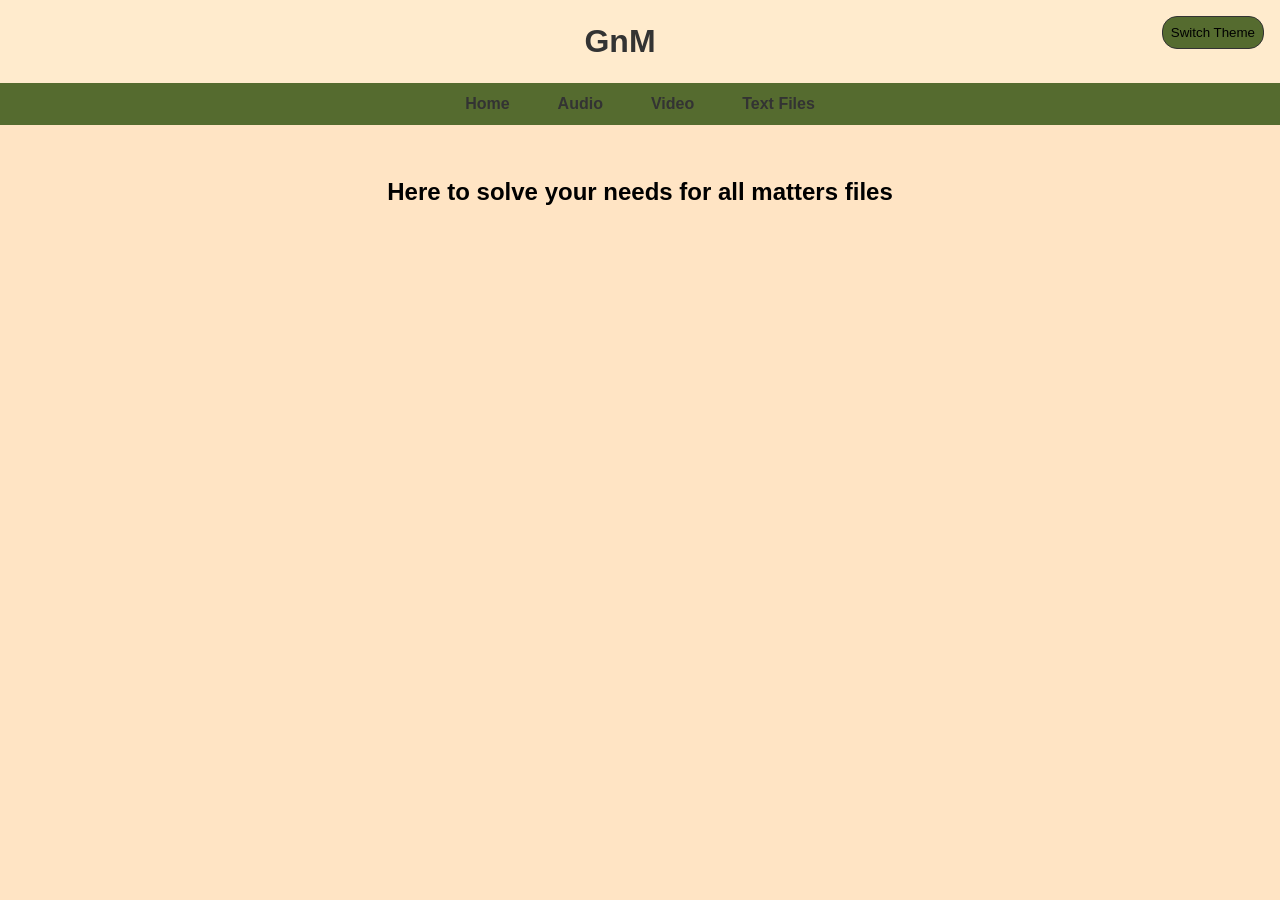
==== frontend/add_noise.html @ ee177be5 "Replicate pages" ====
<html>  
     <head>
        <meta charset ="UTF-8">
        <meta name="viewport" content="width=device-width, initial-scale=1.0">
        <title>Get and Mutate</title>
        <link rel="stylesheet" href="style.css">
    </head>
    <body>
        <header>
            <h1>GnM</h1>
            <button id="toggle-nav" onclick="toggleNavBar()"> ☰ </button>
            <button id="theme-toggle" onclick="toggleDarkMode()">Switch Theme</button>
        </header>
        <nav>
            <ul>
                <li><a href="index.html">Home</a></li>
                <li><a href="audio.html">Audio</a></li>
                <li><a href="video.html">Video</a></li>
                <li><a href="text.html">Text Files</a></li>
            </ul>
        </nav>
        <main>  
            <section>
                <div class="invite">
                    <h2>Here to solve your needs for all matters files </h2>
                </div>
            </section>

        </main>
        <script src="script.js"></script>
    </body>
</html>
---- frontend/style.css ----
* {
    margin: 0;
    padding: 0;
    box-sizing: border-box;
    font-family: 'Segoe UI', Tahoma, Geneva, Verdana, sans-serif;
}

body {
    background-color:bisque;
    color: #333;
    line-height: 1.6;
}
body.dark-mode {
    background-color: #1a1a1a;
    color: #f4f4f4;
}

body.dark-mode header, nav {
    background-color: #333;
    color: #f4f4f4;
}

body.dark-mode .invite * {
    color: #f4f4f4;
}

header{
    background-color: blanchedalmond;
    color: #333;
    padding: 1rem;
    display: flex;
    justify-content: center;
    align-items: center;
    position: relative;
    transition: margin-left 0.5s ease;
}

header h1 {
        font-size: 2rem;
    }

#theme-toggle{
    position: absolute;
    top: 1rem;
    right: 1rem;
    padding: 0.5rem;
    border: 1px solid #333;
    background-color: darkolivegreen;
    border-radius: 15px;
    font-weight: 500;
    cursor: pointer;
}

.invite{
    color: #333;
}

nav{
    background-color:darkolivegreen;
    display: flex;
    justify-content: center;
}

nav ul li a{
    color: #333;
    text-decoration: none;
    font-weight: bold;
    transition: all 0.5s ease;
}

nav ul li a:hover{
    text-decoration: underline;
    color: darkred;
}

.invite{
    color: inherit;
    }

.button{
    margin: 0.4rem;
    padding: 0.5rem;
    border: 1px solid #333;
    background-color: darkolivegreen;
    border-radius: 10px;
}

.button a{
    color: #333;
    font-weight: 500;
    text-decoration: none;
    font-weight:300;
    transition: all 0.5s ease;
}

.button:hover {
    background-color: darkred;
    border-color: darkred;
    cursor: pointer;
    font-weight: 300;
}

.button:hover a{
    color: white;
}


@media (min-width: 1025px){

header{
    background-color: blanchedalmond;
    color: #333;
    padding: 1rem;
    display: flex;
    justify-content: center;
    align-items: center;
    position: relative;
}
header.shifted{
    margin-left: 0;
}

header h1 {
    padding-right: 2.5rem;
}

nav {
    position: relative;
    width: 100%;
    height: auto;
    transform: none;
    padding: 0.5rem;
}
nav.collapsed{
    transform: none;
}

nav ul{
    display: flex;
    justify-content: center;
    list-style: none;
}

nav ul li{
    margin: 0 1.5rem;
}

main {
    display: flex;
    flex-direction: column;
    justify-content: center;
    align-items: center;
    padding: 2rem;
}

main.shifted{
    margin-left: 0;
}

#toggle-nav{
    display: none;
    }

.invite{
    color:black;
    padding: 1rem;
}

#action-buttons{
    margin: 0.5rem;
    }

.buttons{
    display: grid;
    grid-template-columns: repeat(3, auto);
    gap: 1.5rem;
    padding: 1rem;
    max-width: 1200px;
    margin: 0 auto;
}

}


/*Tablet View*/
@media (max-width: 1024px) {
    header{
        margin-left: 200px;
    }

    header.shifted{
        margin-left: 0;
    }


    nav{
        position: fixed;
        height: 100%;
        width: 200px;
        z-index: 1;
        top: 0;
        left: 0;
        overflow-x: hidden;
        padding-top: 0.3rem;
        transition: transform 0.5s ease;
    }
    
    nav.collapsed{
        transform: translate(-100%);
    }

    nav ul {
        display: flex;
        justify-content: center;
        list-style: none;
        flex-direction: column;
        align-items: center;
    }

    nav ul li{
        margin: 1rem 0;
    }

    #toggle-nav{
        position: absolute;
        top: 1rem;
        left: 1rem;
        padding: 0.5rem;
        border: 1px solid #333;
        border-radius: 15px;
        font-weight: 500;
        cursor: pointer;
    }

    main{
        padding: 1rem;
        display: flex;
        flex-direction: column;
        justify-content: center;
        align-items: center;
        transition: margin-left 0.5s;
        margin-left: 200px;
    }

    main.shifted{
        margin-left: 0;
    }

    .invite{
        padding: 0.6rem;
    }
    #action-buttons{
        margin: 0.5rem;
        display: flex;
        flex-direction: column;
        align-items: center;
    }
    
}

/*Mobile View*/
@media (max-width: 480px) {
    header{
        margin-left: 100px;
    }

    header.shifted{
        margin-left: 0;
    }

    header h1 {
        padding-right: 2.5rem;
    }

    main{
        padding: 0.5rem;
        display: flex;
        flex-direction: column;
        justify-content: center;
        align-items: center;
        transition: margin-left 0.5s;
        margin-left: 100px;
    }

    main.shifted{
        margin-left: 0;
    }

    #toggle-nav{
        position: absolute;
        top: 1rem;
        left: 0.4rem;
        padding: 0.5rem;
        border: 1px solid #333;
        border-radius: 15px;
        font-weight: 500;
        cursor: pointer;
    }

    nav{
        position: fixed;
        height: 100%;
        width: 100px;
        z-index: 1;
        top: 0;
        left: 0;
        overflow-x: hidden;
        padding-top: 0.3rem;
        transition: width 0.5s;
    }

    nav.collapsed{
        transform: translate(-100%);
    }

    nav ul {
        display: flex;
        justify-content: center;
        list-style: none;
        flex-direction: column;
        align-items: center;
    }

    nav ul li{
        margin: 0.7rem 0;
    }

    .invite{
        padding: 0.5rem;
    }
    #action-buttons{
        margin: 0.5rem;
        display: flex;
        flex-direction: column;
        align-items: center;
    }
}
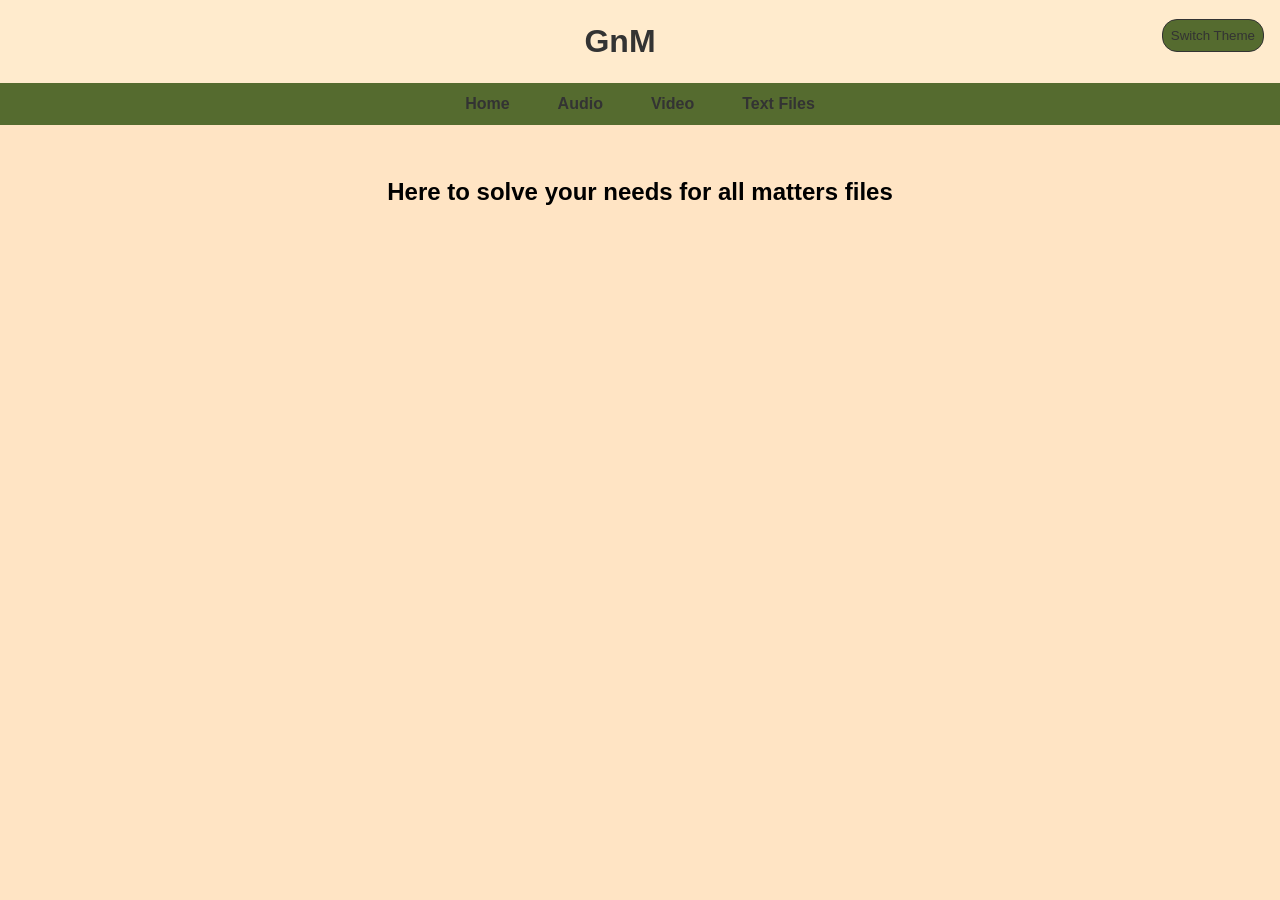
==== commit fed1a229: "Added download link input field" ====
--- a/frontend/add_noise.html
+++ b/frontend/add_noise.html
@@ -1,5 +1,5 @@
 <html>  
-     <head>
+    <head>
         <meta charset ="UTF-8">
         <meta name="viewport" content="width=device-width, initial-scale=1.0">
         <title>Get and Mutate</title>
--- a/frontend/style.css
+++ b/frontend/style.css
@@ -21,6 +21,18 @@
 }
 
 body.dark-mode .invite * {
+    color: #f4f4f4;
+}
+
+body.dark-mode nav ul li a {
+    color: f4f4f4;
+}
+
+body.dark-mode .button a{
+    color: #f4f4f4;
+}
+
+body.dark-mode button{
     color: #f4f4f4;
 }
 
@@ -104,6 +116,29 @@
     color: white;
 }
 
+label{
+    font-weight: 500;
+    margin: 0.3rem;
+}
+
+input{
+    padding: 0.4rem;
+    border: 1px solid #333;
+    border-radius: 15px;
+    box-sizing: border-box;
+}
+button{
+    padding: 0.2rem 0.8rem;
+    margin-top: 0.2rem;
+    border: 1px solid #333;
+    background-color: darkolivegreen;
+    color: #333;
+    border-radius: 15px;
+    font-weight: 500;
+    cursor: pointer;
+    transition: all 0.5s ease;
+}
+
 
 @media (min-width: 1025px){
 
@@ -175,8 +210,18 @@
     grid-template-columns: repeat(3, auto);
     gap: 1.5rem;
     padding: 1rem;
-    max-width: 1200px;
+    max-width: 2000px;
     margin: 0 auto;
+}
+
+.button-container{
+    margin-left: 2rem;
+    margin-right: 2rem;
+}
+
+.form-container{
+    margin-left: 2rem;
+    margin-right: 2rem;
 }
 
 }
@@ -255,6 +300,16 @@
         flex-direction: column;
         align-items: center;
     }
+
+    .button-container{
+        margin-top: 2rem;
+        margin-bottom: 2rem;;
+    }
+
+    .form-container{
+        margin-top: 2rem;
+        margin-bottom: 2rem;;
+    }
     
 }
 
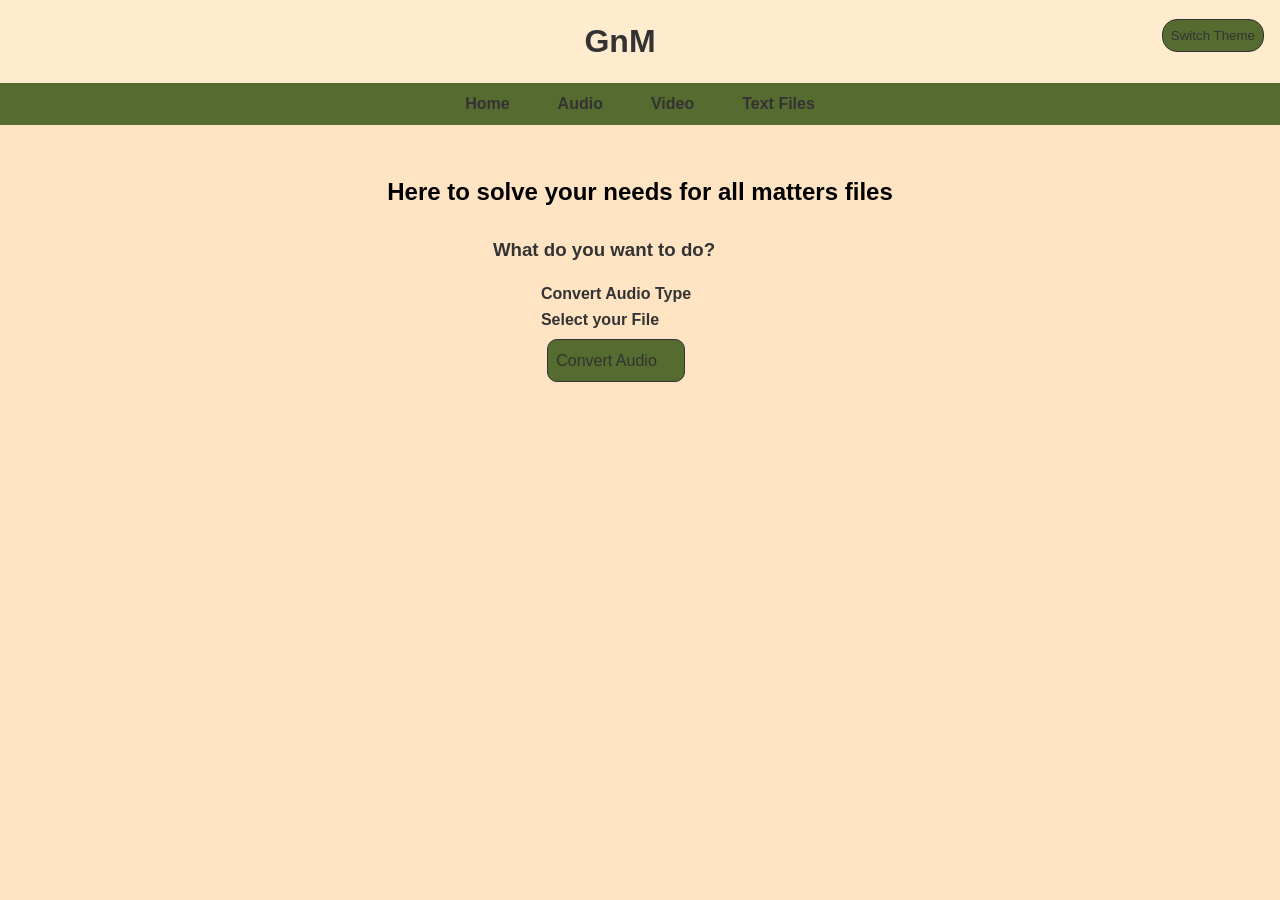
==== commit bc52eafc: "Buttons on other pages" ====
--- a/frontend/add_noise.html
+++ b/frontend/add_noise.html
@@ -25,7 +25,17 @@
                     <h2>Here to solve your needs for all matters files </h2>
                 </div>
             </section>
-
+            <section id="action-buttons">
+                <h3> What do you want to do? </h3>
+                <div class ="buttons">
+                    <div class="button-container">
+                        <h4> Convert Audio Type </h4>
+                        <h4> Select your File </h4>
+                        <div class="button">
+                            <a href="/convert_audio">Convert Audio</a>
+                    </div>
+                </div>
+            </section>
         </main>
         <script src="script.js"></script>
     </body>
--- a/frontend/style.css
+++ b/frontend/style.css
@@ -11,7 +11,7 @@
     line-height: 1.6;
 }
 body.dark-mode {
-    background-color: #1a1a1a;
+    background-color: #333;
     color: #f4f4f4;
 }
 
@@ -127,6 +127,7 @@
     border-radius: 15px;
     box-sizing: border-box;
 }
+
 button{
     padding: 0.2rem 0.8rem;
     margin-top: 0.2rem;
@@ -136,7 +137,14 @@
     border-radius: 15px;
     font-weight: 500;
     cursor: pointer;
-    transition: all 0.5s ease;
+}
+
+button:hover {
+    background-color: darkred;
+    border-color: darkred;
+    cursor: pointer;
+    font-weight: 300;
+    color: white;
 }
 
 
@@ -204,6 +212,17 @@
 #action-buttons{
     margin: 0.5rem;
     }
+
+.button:active {
+    background-color: darkred;
+    border-color: darkred;
+    cursor: pointer;
+    font-weight: 300;
+}
+
+.button:hover a{
+    color: white;
+}
 
 .buttons{
     display: grid;
@@ -389,5 +408,17 @@
         flex-direction: column;
         align-items: center;
     }
-}
-
+
+    .button:active {
+        background-color: darkred;
+        border-color: darkred;
+        cursor: pointer;
+        font-weight: 300;
+    }
+
+    .button:hover a{
+        color: white;
+    }
+
+}
+
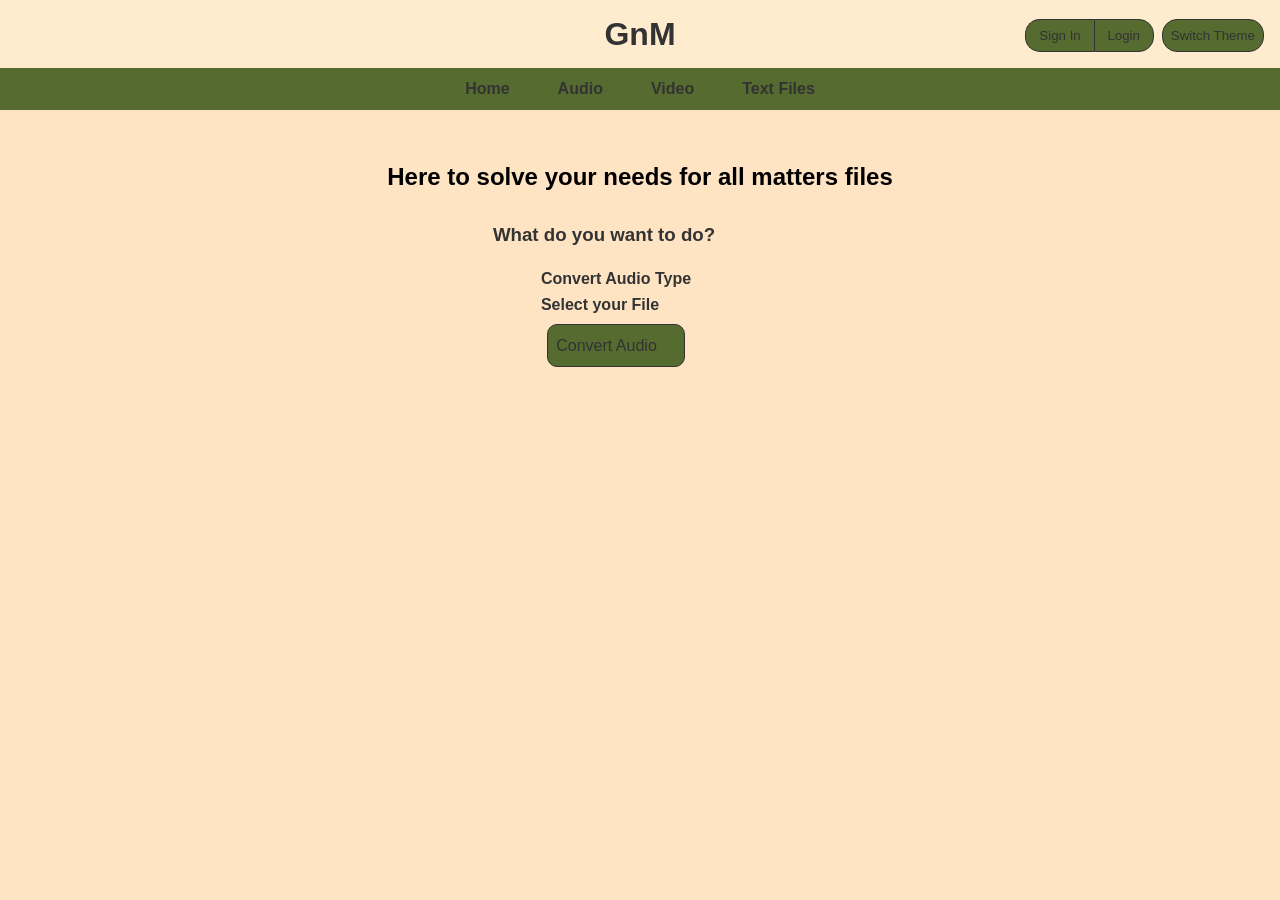
==== commit 10ef096b: "Header changes replicated across pages" ====
--- a/frontend/add_noise.html
+++ b/frontend/add_noise.html
@@ -9,7 +9,13 @@
         <header>
             <h1>GnM</h1>
             <button id="toggle-nav" onclick="toggleNavBar()"> ☰ </button>
-            <button id="theme-toggle" onclick="toggleDarkMode()">Switch Theme</button>
+            <div class="right-controls">
+                <div id="auth-buttons">
+                    <button id="signin-button"> Sign In</button>
+                    <button id="login-button"> Login</button>
+                </div>
+                <button id="theme-toggle" onclick="toggleTheme()">Switch Theme</button>
+            </div>
         </header>
         <nav>
             <ul>
--- a/frontend/style.css
+++ b/frontend/style.css
@@ -41,20 +41,27 @@
     color: #333;
     padding: 1rem;
     display: flex;
-    justify-content: center;
+    justify-content: space-between;
     align-items: center;
     position: relative;
     transition: margin-left 0.5s ease;
+    overflow: hidden;
 }
 
 header h1 {
-        font-size: 2rem;
-    }
+    position: absolute;
+    left: 50%;
+    transform: translateX(-50%);
+    flex: none;
+    }
+
+.right-controls {
+    display: flex;
+    gap: 0.5rem;
+    margin-left: auto;
+}
 
 #theme-toggle{
-    position: absolute;
-    top: 1rem;
-    right: 1rem;
     padding: 0.5rem;
     border: 1px solid #333;
     background-color: darkolivegreen;
@@ -62,6 +69,52 @@
     font-weight: 500;
     cursor: pointer;
 }
+
+#auth-buttons{
+    display: flex;
+}
+
+#signin-button, .login-button{
+    padding: 0.5rem, 0.8rem;
+    border: 1px solid #333;
+    background-color: darkolivegreen;
+    font-weight: 500;
+    cursor: pointer;
+}
+
+#signin-button{
+    border-right: none;
+    border-radius: 15px 0 0 15px;
+}
+
+#login-button{
+    border-radius: 0 15px 15px 0;
+}
+
+#signin-button:hover, .login-button:hover{
+    background-color: darkred;
+    border-color: darkred;
+    cursor: pointer;
+    font-weight: 300;
+    color: white;
+}
+
+#signin-button:active, .login-button:active{
+    background-color: darkred;
+    border-color: darkred;
+    cursor: pointer;
+    font-weight: 300;
+    color: white;
+}
+
+#signin-button a, .login-button a{
+    color: #333;
+    font-weight: 500;
+    text-decoration: none;
+    font-weight:300;
+    transition: all 0.5s ease;
+}
+
 
 .invite{
     color: #333;
@@ -163,10 +216,6 @@
     margin-left: 0;
 }
 
-header h1 {
-    padding-right: 2.5rem;
-}
-
 nav {
     position: relative;
     width: 100%;
@@ -202,6 +251,12 @@
 
 #toggle-nav{
     display: none;
+    }
+
+.right-controls {
+    display: flex;
+    gap: 0.5rem;
+    margin-left: auto;
     }
 
 .invite{
@@ -255,7 +310,6 @@
     header.shifted{
         margin-left: 0;
     }
-
 
     nav{
         position: fixed;
@@ -285,6 +339,15 @@
         margin: 1rem 0;
     }
 
+    .right-controls {
+        flex-direction: column;
+        align-items: flex-end; 
+    }
+
+    .auth-buttons{
+        display: flex;
+    }
+
     #toggle-nav{
         position: absolute;
         top: 1rem;
@@ -313,12 +376,6 @@
     .invite{
         padding: 0.6rem;
     }
-    #action-buttons{
-        margin: 0.5rem;
-        display: flex;
-        flex-direction: column;
-        align-items: center;
-    }
 
     .button-container{
         margin-top: 2rem;
@@ -343,7 +400,11 @@
     }
 
     header h1 {
-        padding-right: 2.5rem;
+        position: absolute;
+        left: 50%;
+        transform: translateX(-50%);
+        flex: none;
+        z-index: 1;
     }
 
     main{
@@ -369,6 +430,11 @@
         border-radius: 15px;
         font-weight: 500;
         cursor: pointer;
+    }
+
+    .right-controls {
+        flex-direction: column;
+        align-items: flex-end; 
     }
 
     nav{
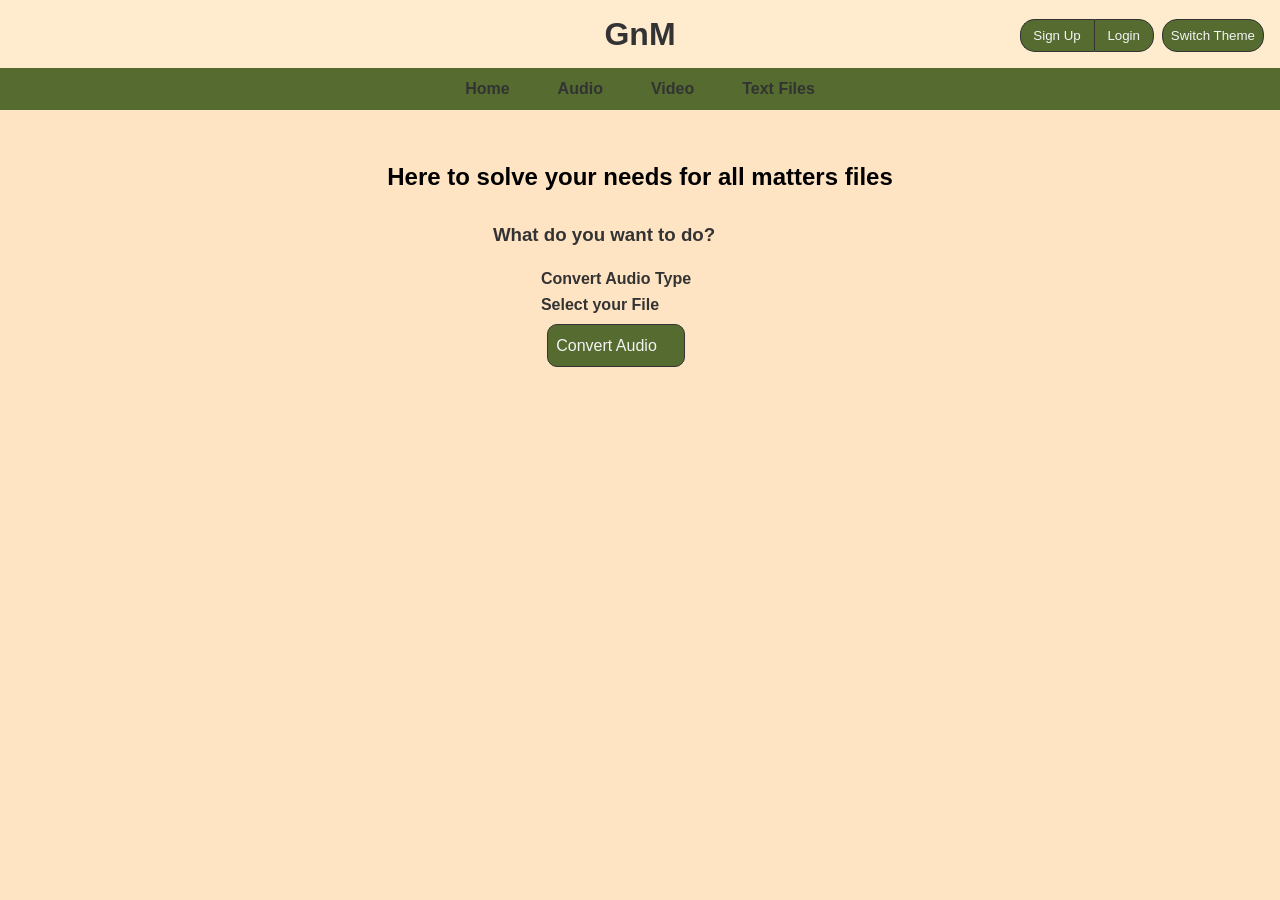
==== commit 5486aef1: "Stylistic adjustments; quite many" ====
--- a/frontend/add_noise.html
+++ b/frontend/add_noise.html
@@ -11,8 +11,8 @@
             <button id="toggle-nav" onclick="toggleNavBar()"> ☰ </button>
             <div class="right-controls">
                 <div id="auth-buttons">
-                    <button id="signin-button"> Sign In</button>
-                    <button id="login-button"> Login</button>
+                    <button id="signup-button"><a href="signup.html">Sign Up</a></button>
+                    <button id="login-button"><a href="login.html">Login</a></button>
                 </div>
                 <button id="theme-toggle" onclick="toggleTheme()">Switch Theme</button>
             </div>
--- a/frontend/style.css
+++ b/frontend/style.css
@@ -5,6 +5,18 @@
     font-family: 'Segoe UI', Tahoma, Geneva, Verdana, sans-serif;
 }
 
+* {
+    box-sizing: border-box;
+}
+
+html, body {
+    margin: 0;
+    padding: 0;
+    width: 100%;
+    min-height: 100%;
+    overflow-x: hidden;
+}
+
 body {
     background-color:bisque;
     color: #333;
@@ -28,12 +40,12 @@
     color: f4f4f4;
 }
 
-body.dark-mode .button a{
-    color: #f4f4f4;
-}
-
 body.dark-mode button{
     color: #f4f4f4;
+}
+
+body.dark-mode #auth-buttons a{
+    color: #f4f4f4 ;
 }
 
 header{
@@ -74,7 +86,7 @@
     display: flex;
 }
 
-#signin-button, .login-button{
+#signup-button, #login-button{
     padding: 0.5rem, 0.8rem;
     border: 1px solid #333;
     background-color: darkolivegreen;
@@ -82,7 +94,7 @@
     cursor: pointer;
 }
 
-#signin-button{
+#signup-button{
     border-right: none;
     border-radius: 15px 0 0 15px;
 }
@@ -91,7 +103,7 @@
     border-radius: 0 15px 15px 0;
 }
 
-#signin-button:hover, .login-button:hover{
+#signup-button:hover, #login-button:hover{
     background-color: darkred;
     border-color: darkred;
     cursor: pointer;
@@ -99,7 +111,7 @@
     color: white;
 }
 
-#signin-button:active, .login-button:active{
+#signup-button:active, #login-button:active{
     background-color: darkred;
     border-color: darkred;
     cursor: pointer;
@@ -107,8 +119,8 @@
     color: white;
 }
 
-#signin-button a, .login-button a{
-    color: #333;
+#signup-button a, #login-button a{
+    color: #f4f4f4;
     font-weight: 500;
     text-decoration: none;
     font-weight:300;
@@ -135,7 +147,12 @@
 
 nav ul li a:hover{
     text-decoration: underline;
-    color: darkred;
+    color: white;
+}
+
+nav ul li a:active{
+    text-decoration: underline;
+    color: white;
 }
 
 .invite{
@@ -151,7 +168,7 @@
 }
 
 .button a{
-    color: #333;
+    color: #f4f4f4;
     font-weight: 500;
     text-decoration: none;
     font-weight:300;
@@ -186,10 +203,26 @@
     margin-top: 0.2rem;
     border: 1px solid #333;
     background-color: darkolivegreen;
-    color: #333;
+    color: #f4f4f4;
     border-radius: 15px;
     font-weight: 500;
     cursor: pointer;
+}
+
+button a{
+    color: #f4f4f4;
+    font-weight: 500;
+    text-decoration: none;
+    font-weight:300;
+    transition: all 0.5s ease;
+}
+
+button:active {
+    background-color: darkred;
+    border-color: darkred;
+    cursor: pointer;
+    font-weight: 300;
+    color: white;
 }
 
 button:hover {
@@ -200,106 +233,231 @@
     color: white;
 }
 
-
-@media (min-width: 1025px){
-
-header{
-    background-color: blanchedalmond;
-    color: #333;
-    padding: 1rem;
+.auth-page-container{
+    width: 100%;
+    min-height: 100vh;
     display: flex;
     justify-content: center;
     align-items: center;
-    position: relative;
-}
-header.shifted{
-    margin-left: 0;
-}
-
-nav {
-    position: relative;
-    width: 100%;
-    height: auto;
-    transform: none;
-    padding: 0.5rem;
-}
-nav.collapsed{
-    transform: none;
-}
-
-nav ul{
-    display: flex;
-    justify-content: center;
-    list-style: none;
-}
-
-nav ul li{
-    margin: 0 1.5rem;
-}
-
-main {
+}
+
+.login-container, .signup-container{
     display: flex;
     flex-direction: column;
     justify-content: center;
     align-items: center;
+
     padding: 2rem;
-}
-
-main.shifted{
-    margin-left: 0;
-}
-
-#toggle-nav{
-    display: none;
-    }
-
-.right-controls {
-    display: flex;
-    gap: 0.5rem;
-    margin-left: auto;
-    }
-
-.invite{
-    color:black;
-    padding: 1rem;
-}
-
-#action-buttons{
-    margin: 0.5rem;
-    }
-
-.button:active {
-    background-color: darkred;
-    border-color: darkred;
-    cursor: pointer;
-    font-weight: 300;
-}
-
-.button:hover a{
-    color: white;
-}
-
-.buttons{
-    display: grid;
-    grid-template-columns: repeat(3, auto);
-    gap: 1.5rem;
-    padding: 1rem;
-    max-width: 2000px;
-    margin: 0 auto;
-}
-
-.button-container{
-    margin-left: 2rem;
-    margin-right: 2rem;
-}
-
-.form-container{
-    margin-left: 2rem;
-    margin-right: 2rem;
-}
-
-}
-
+    border: 1px solid #333;
+    border-radius: 30px;
+    
+    background-color: transparent;
+    box-shadow: 0 4px 8px rgba(0, 0, 0, 0.1);
+    
+    width: min(90%, 350px);
+    max-width: 350px;
+    text-align: center;
+}
+
+.login-container h2, .signup-container h2{
+    margin-bottom: 1rem;
+}
+
+.login-container .GnM-form, .signup-container .GnM-form{
+    display: flex;
+    flex-direction: column;
+    width: 100%;
+}
+
+.form-group{
+    position: relative;
+    padding: 0.3rem 0;
+    margin-bottom: 1rem;
+    width: 100%;
+}
+
+.login-container input, .signup-container input{
+    width: 100%;
+    padding: 0.5rem 0.7rem 0.5rem 0.3rem;
+    border-radius: 10px;
+    outline: none;
+}
+
+.login-container label, .signup-container label{
+    position: absolute;
+    left: 0.5rem;
+    top: 1rem;
+    background-color: transparent;
+    transform: translateY(-50%);
+    pointer-events: none;
+    transition: all 0.3s ease;
+}
+
+.login-container input:focus~label,
+.login-container input:valid~label,
+.signup-container input:focus~label,
+.signup-container input:valid~label{
+    top: -10px;
+}
+
+.login-container .icon, .signup-container .icon{
+    position: absolute;
+    right: 0.5rem;
+    top: 50%;
+    transform: translateY(-50%);
+}
+
+.login-container button, .signup-container button{
+    margin: 0.5rem auto;
+    width: 40%
+}
+
+.remember-me{
+    width: 100%;
+    display: flex;
+    justify-content: space-between;
+    align-items: center;
+    margin-top: -0.8rem;
+    margin-bottom: 0.2rem;
+}
+
+.remember-me label{
+    position: static;
+    display: flex;
+    align-items: center;
+    gap: 0.3rem;
+    transform: none;
+}
+
+.remember-me input[type="checkbox"]{
+    width: auto;
+}
+
+.message{
+    margin-top: 1rem;
+    color: red;
+}
+
+.signup-link{
+    margin: 0.2rem;
+}
+
+.dark-mode .login-container label,
+.dark-mode .login-container .icon,
+.dark-mode .signup-container label,
+.dark-mode .signup-container .icon{
+    color: #020000;
+}
+
+.dark-mode .login-container input:focus~label,
+.dark-mode .login-container input:valid~label,
+.dark-mode .signup-container input:focus~label,
+.dark-mode .signup-container input:valid~label{
+    color: #f4f4f4;
+}
+
+.dark-mode .remember-me label{
+    color: #f4f4f4;
+}
+
+@media (min-width: 1025px){
+
+    header{
+        background-color: blanchedalmond;
+        color: #333;
+        padding: 1rem;
+        display: flex;
+        justify-content: center;
+        align-items: center;
+        position: relative;
+    }
+    header.shifted{
+        margin-left: 0;
+    }
+
+    nav {
+        position: relative;
+        width: 100%;
+        height: auto;
+        transform: none;
+        padding: 0.5rem;
+    }
+    nav.collapsed{
+        transform: none;
+    }
+
+    nav ul{
+        display: flex;
+        justify-content: center;
+        list-style: none;
+    }
+
+    nav ul li{
+        margin: 0 1.5rem;
+    }
+
+    main {
+        display: flex;
+        flex-direction: column;
+        justify-content: center;
+        align-items: center;
+        padding: 2rem;
+    }
+
+    main.shifted{
+        margin-left: 0;
+    }
+
+    #toggle-nav{
+        display: none;
+        }
+
+    .right-controls {
+        display: flex;
+        gap: 0.5rem;
+        margin-left: auto;
+        }
+
+    .invite{
+        color:black;
+        padding: 1rem;
+    }
+
+    #action-buttons{
+        margin: 0.5rem;
+        }
+
+    .button:active {
+        background-color: darkred;
+        border-color: darkred;
+        cursor: pointer;
+        font-weight: 300;
+    }
+
+    .button:hover a{
+        color: white;
+    }
+
+    .buttons{
+        display: grid;
+        grid-template-columns: repeat(3, auto);
+        gap: 1.5rem;
+        padding: 1rem;
+        max-width: 2000px;
+        margin: 0 auto;
+    }
+
+    .button-container{
+        margin-left: 2rem;
+        margin-right: 2rem;
+    }
+
+    .form-container{
+        margin-left: 2rem;
+        margin-right: 2rem;
+    }
+
+}
 
 /*Tablet View*/
 @media (max-width: 1024px) {
@@ -386,6 +544,7 @@
         margin-top: 2rem;
         margin-bottom: 2rem;;
     }
+
     
 }
 
@@ -486,5 +645,9 @@
         color: white;
     }
 
-}
-
+    .auth-page-container{
+        width: 100vw;
+    }
+
+}
+
